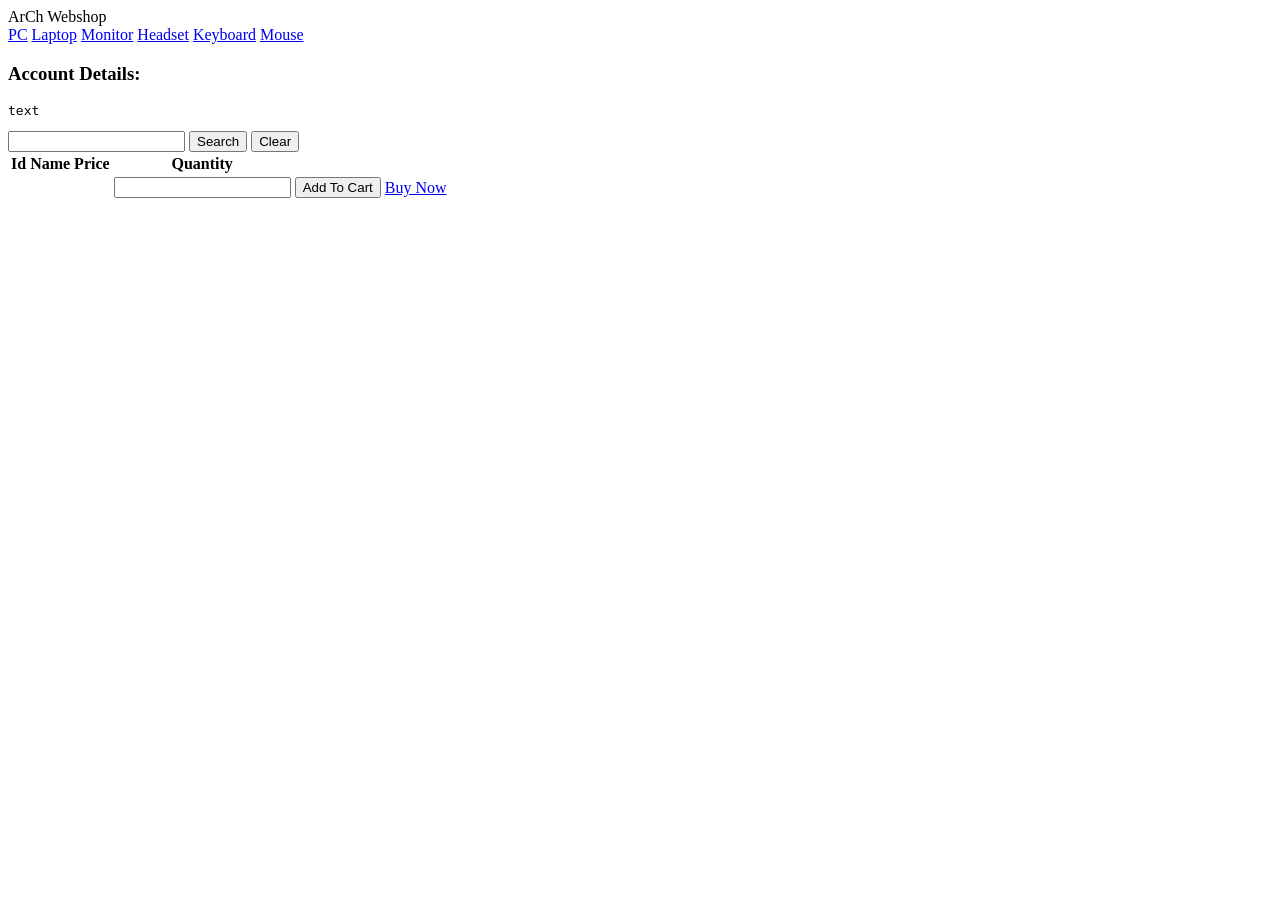
==== complete/src/main/resources/templates/accountPage.html @ 2e6dc897 "ProductBean added" ====
<!DOCTYPE html>
<!--
To change this license header, choose License Headers in Project Properties.
To change this template file, choose Tools | Templates
and open the template in the editor.
-->
<html>
    <head>
        <title>ArCh Webshop</title>
        <meta charset="UTF-8">
        <meta name="viewport" content="width=device-width, initial-scale=1.0">
        <link rel = "stylesheet" type = "text/css" href = "style.css" />
    <div class="headerText">ArCh Webshop</div>
    <script type="text/javascript" script-name="aclonica" src="http://use.edgefonts.net/aclonica.js"></script>
</head>
<div class="box">
    <a class="button" href="pc">PC</a>
    <a class="button" href="laptop">Laptop</a>
    <a class="button" href="monitor">Monitor</a>
    <a class="button" href="headset">Headset</a>
    <a class="button" href="keyboard">Keyboard</a>
    <a class="button" href="mouse">Mouse</a>
</div>
<body>
    <div class="centerText">
        <h3>Account Details:</h3>
        <pre th:text="${message}">text</pre>   
    </div>

        <form action="#" th:action="@{/accountPage}" th:object="${searchFormBean}" method="post">
            <input type="text" th:field="*{keyword}" />
            <input class="button" type="submit" value="Search" /> <input class="button" type="reset" value="Clear" /> 
        </form>

        <div class="centerFields">

            <form action="#" th:action="@{/accountPage}" th:object="${orderLineBean}" method="post">
                <table id="productsTable">
                    <tr>
                        <th>Id</th>
                        <th>Name</th>
                        <th>Price</th>
                        <th>Quantity</th>
                        <th></th>
                        <th></th>
                    </tr>
                    <th:block class="searchResult" th:each="product : ${searchResults}">
                        <tr>
                            <td <input type="hidden" th:text = "${product.id}"/> </td>
                            <td th:text="${product.name}"></td> 
                            <td th:text="${product.price}"></td> 
                            <td> <input type="number" name="nrOfProducts"min="0"/></td>
                            <td><input class="button" type="submit" value="Add To Cart" /></td>
                            <td><a href="accountPage/buy/${product.id}">Buy Now</a></td>
                        </tr>
                    </th:block>
                </table>
            </form>

        </div>    
</body>
</html>
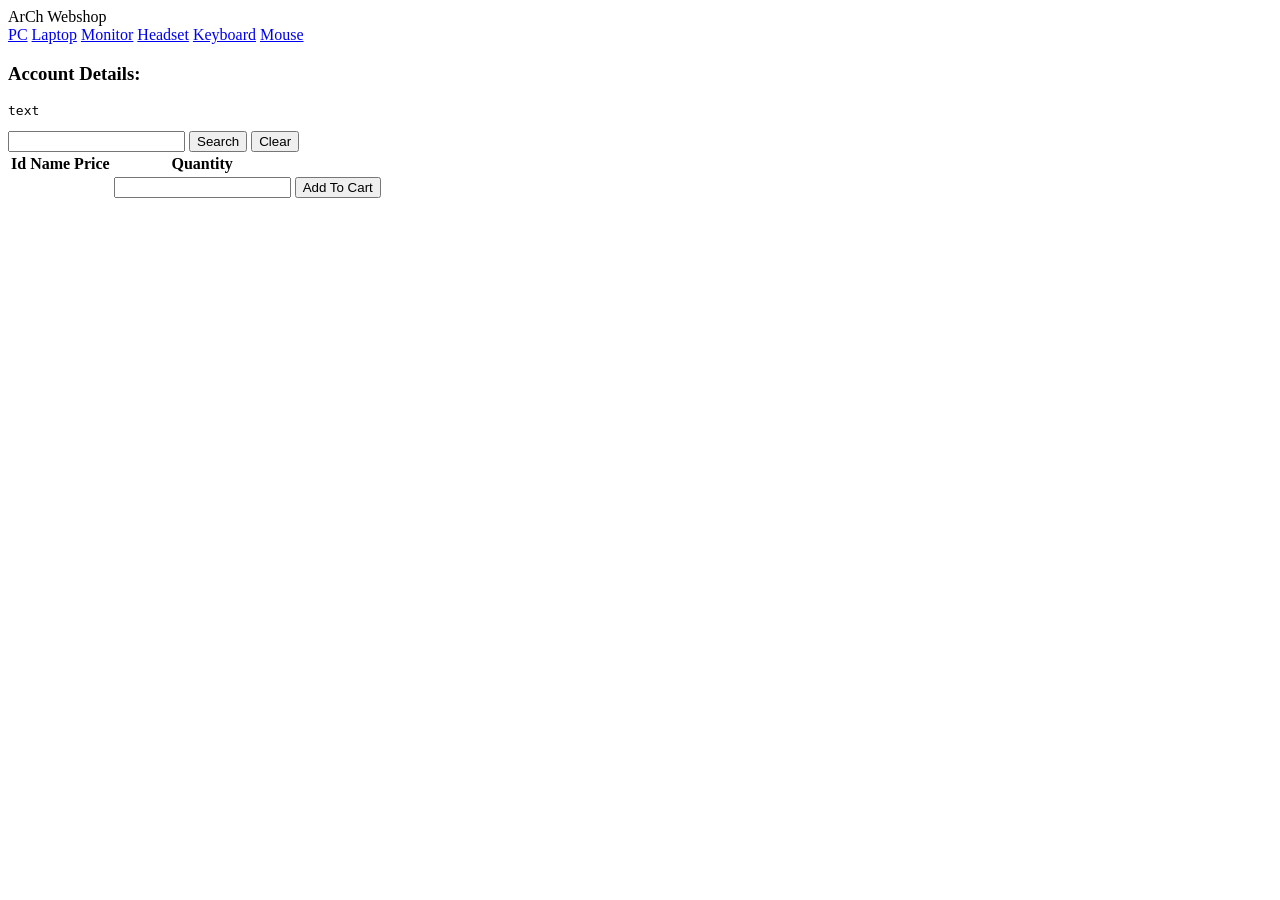
==== commit ac5096c4: "bugfix" ====
--- a/complete/src/main/resources/templates/accountPage.html
+++ b/complete/src/main/resources/templates/accountPage.html
@@ -42,16 +42,14 @@
                         <th>Price</th>
                         <th>Quantity</th>
                         <th></th>
-                        <th></th>
                     </tr>
                     <th:block class="searchResult" th:each="product : ${searchResults}">
                         <tr>
                             <td <input type="hidden" th:text = "${product.id}"/> </td>
                             <td th:text="${product.name}"></td> 
                             <td th:text="${product.price}"></td> 
-                            <td> <input type="number" name="nrOfProducts"min="0"/></td>
+                            <td> <input type="number" name="nrOfProducts" min="0"/></td>
                             <td><input class="button" type="submit" value="Add To Cart" /></td>
-                            <td><a href="accountPage/buy/${product.id}">Buy Now</a></td>
                         </tr>
                     </th:block>
                 </table>
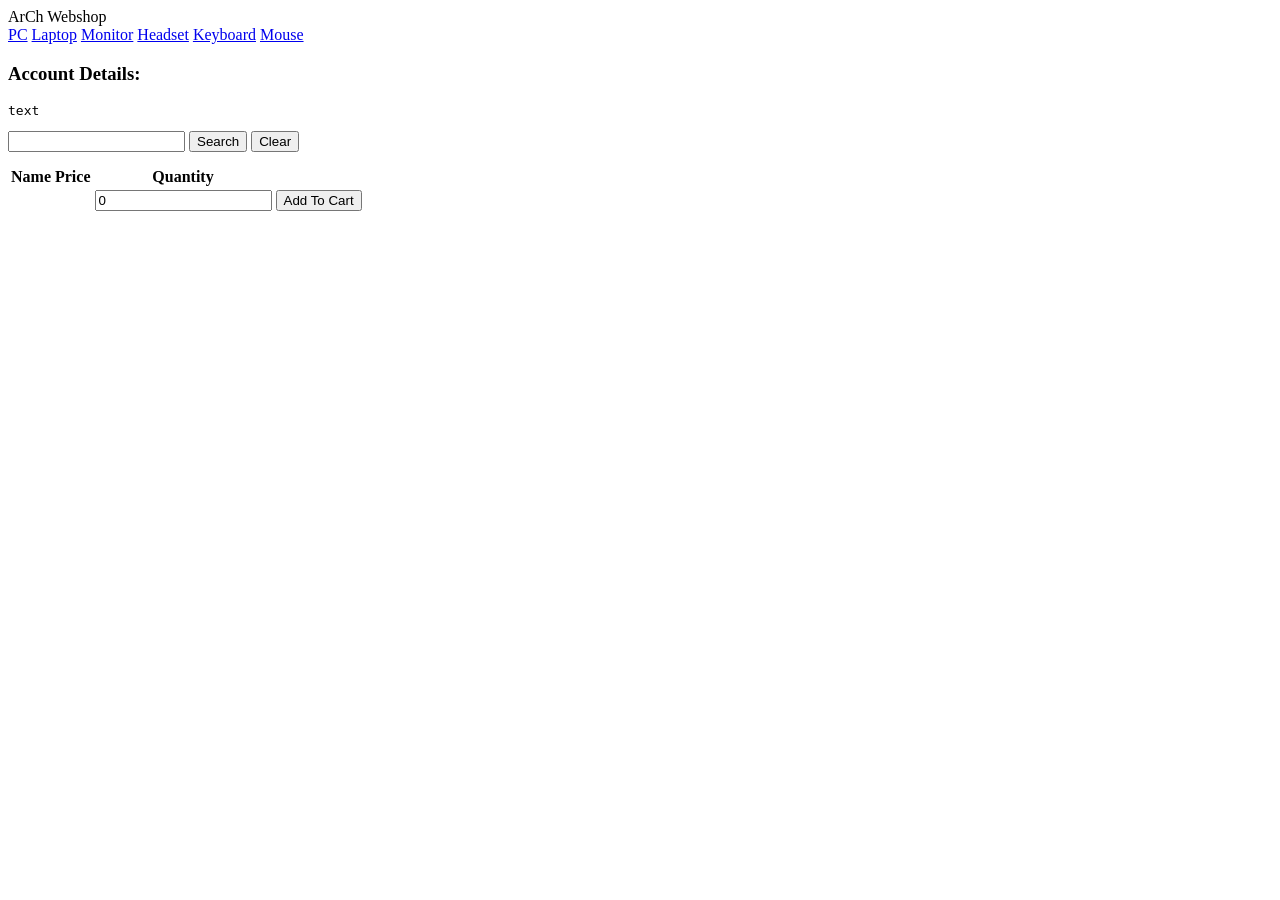
==== commit 4a6c0f5d: "product id is now sending" ====
--- a/complete/src/main/resources/templates/accountPage.html
+++ b/complete/src/main/resources/templates/accountPage.html
@@ -27,34 +27,35 @@
         <pre th:text="${message}">text</pre>   
     </div>
 
-        <form action="#" th:action="@{/accountPage}" th:object="${searchFormBean}" method="post">
-            <input type="text" th:field="*{keyword}" />
-            <input class="button" type="submit" value="Search" /> <input class="button" type="reset" value="Clear" /> 
-        </form>
+    <form action="#" th:action="@{/accountPage}" th:object="${searchFormBean}" method="post">
+        <input type="text" th:field="*{keyword}" />
+        <input class="button" type="submit" value="Search" /> <input class="button" type="reset" value="Clear" /> 
+    </form>
 
-        <div class="centerFields">
+    <div class="centerFields">
+        <pre th:text="${errorMessage}"></pre>  
+        <table id="productsTable">
+            <tr>
+                <th>Name</th>
+                <th>Price</th>
+                <th>Quantity</th>
+                <th></th>
+            </tr>
 
-            <form action="#" th:action="@{/accountPage}" th:object="${orderLineBean}" method="post">
-                <table id="productsTable">
-                    <tr>
-                        <th>Id</th>
-                        <th>Name</th>
-                        <th>Price</th>
-                        <th>Quantity</th>
-                        <th></th>
-                    </tr>
-                    <th:block class="searchResult" th:each="product : ${searchResults}">
-                        <tr>
-                            <td <input type="hidden" th:text = "${product.id}"/> </td>
-                            <td th:text="${product.name}"></td> 
-                            <td th:text="${product.price}"></td> 
-                            <td> <input type="number" name="nrOfProducts" min="0"/></td>
-                            <td><input class="button" type="submit" value="Add To Cart" /></td>
-                        </tr>
-                    </th:block>
-                </table>
-            </form>
+            <th:block class="searchResult" th:each="product : ${searchResults}">
+                <tr>
+                    <td th:text="${product.name}"></td> 
+                    <td th:text="${product.price}"></td> 
+                <form action="#" th:action="@{/accountPage}" th:object="${orderLineBean}" method="post">
+                    <input type="hidden" th:value="${product.id}" name="productId"/>
+                    <td> <input type="number" value="0"name="nrOfProducts"/></td>
+                    <td><input class="button" type="submit" value="Add To Cart" /></td>
+                </form>
+                </tr>
+            </th:block>
+        </table>
 
-        </div>    
+
+    </div>    
 </body>
 </html>
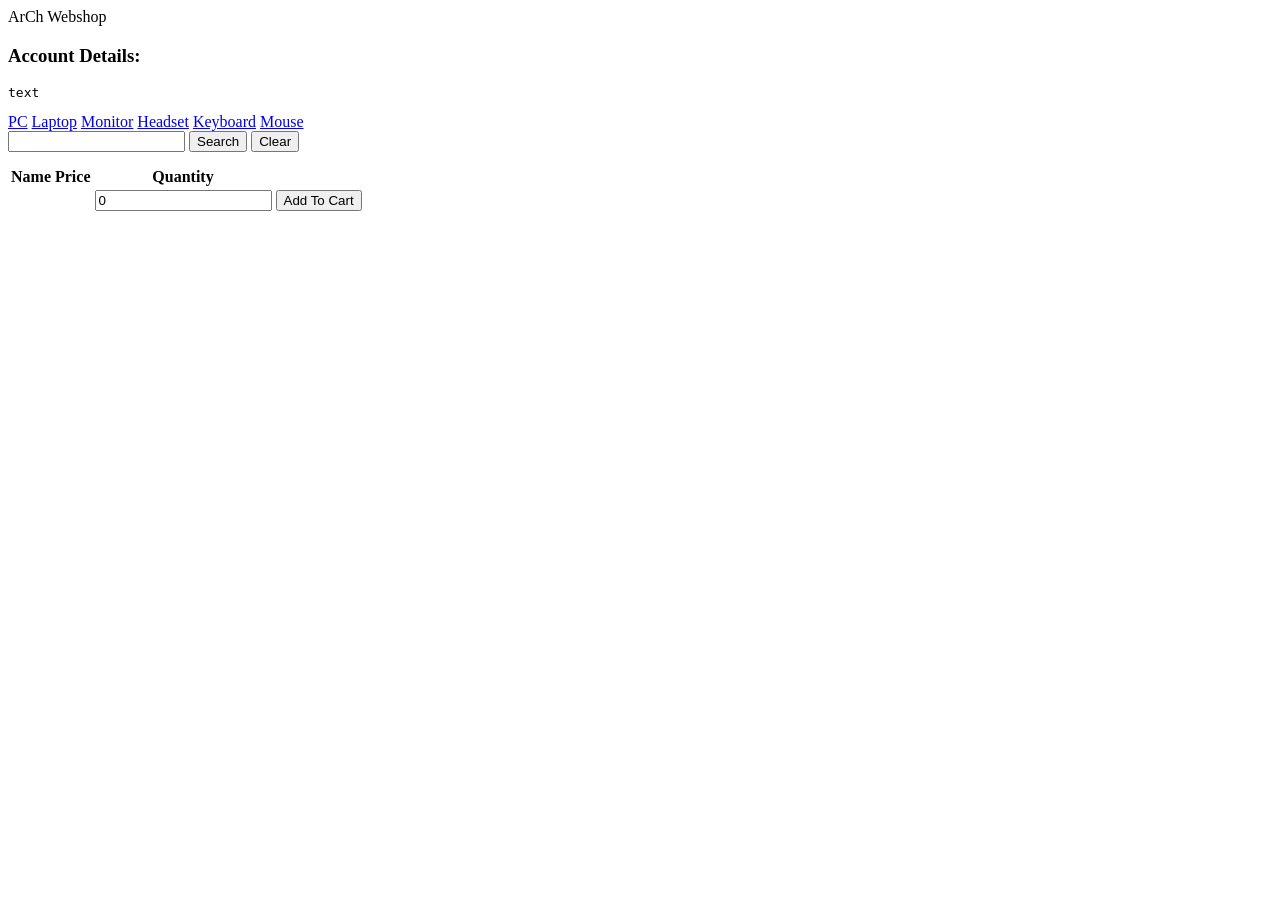
==== commit 4f2b7ddc: "accountpage css" ====
--- a/complete/src/main/resources/templates/accountPage.html
+++ b/complete/src/main/resources/templates/accountPage.html
@@ -9,29 +9,31 @@
         <title>ArCh Webshop</title>
         <meta charset="UTF-8">
         <meta name="viewport" content="width=device-width, initial-scale=1.0">
-        <link rel = "stylesheet" type = "text/css" href = "style.css" />
+        <link rel = "stylesheet" type = "text/css" href = "style.css?version=2" />
     <div class="headerText">ArCh Webshop</div>
     <script type="text/javascript" script-name="aclonica" src="http://use.edgefonts.net/aclonica.js"></script>
 </head>
-<div class="box">
-    <a class="button" href="pc">PC</a>
-    <a class="button" href="laptop">Laptop</a>
-    <a class="button" href="monitor">Monitor</a>
-    <a class="button" href="headset">Headset</a>
-    <a class="button" href="keyboard">Keyboard</a>
-    <a class="button" href="mouse">Mouse</a>
-</div>
 <body>
     <div class="centerText">
         <h3>Account Details:</h3>
         <pre th:text="${message}">text</pre>   
     </div>
 
-    <form action="#" th:action="@{/accountPage}" th:object="${searchFormBean}" method="post">
-        <input type="text" th:field="*{keyword}" />
-        <input class="button" type="submit" value="Search" /> <input class="button" type="reset" value="Clear" /> 
-    </form>
+    <div class="searchbox">
+        <div class="box">
+            <a class="button" href="pc">PC</a>
+            <a class="button" href="laptop">Laptop</a>
+            <a class="button" href="monitor">Monitor</a>
+            <a class="button" href="headset">Headset</a>
+            <a class="button" href="keyboard">Keyboard</a>
+            <a class="button" href="mouse">Mouse</a>
+        </div>
+        <form class="search" action="#" th:action="@{/accountPage}" th:object="${searchFormBean}" method="post">
+            <input type="text" th:field="*{keyword}" />
+            <input class="button" type="submit" value="Search" /> <input class="button" type="reset" value="Clear" /> 
+        </form>
 
+    </div>
     <div class="centerFields">
         <pre th:text="${errorMessage}"></pre>  
         <table id="productsTable">
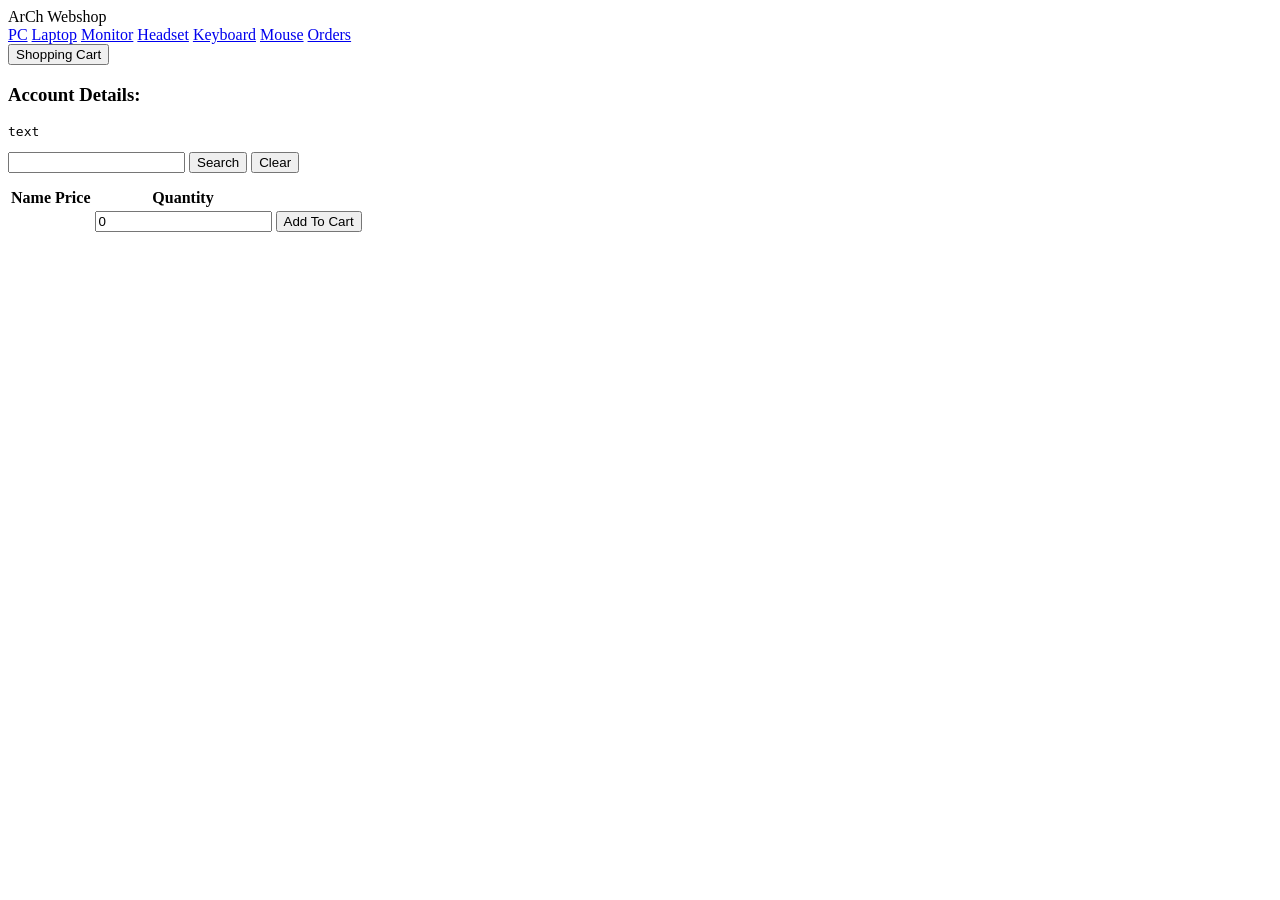
==== commit 3a22fb76: "Working on Shopping Cart" ====
--- a/complete/src/main/resources/templates/accountPage.html
+++ b/complete/src/main/resources/templates/accountPage.html
@@ -9,31 +9,34 @@
         <title>ArCh Webshop</title>
         <meta charset="UTF-8">
         <meta name="viewport" content="width=device-width, initial-scale=1.0">
-        <link rel = "stylesheet" type = "text/css" href = "style.css?version=2" />
+        <link rel = "stylesheet" type = "text/css" href = "style.css" />
     <div class="headerText">ArCh Webshop</div>
     <script type="text/javascript" script-name="aclonica" src="http://use.edgefonts.net/aclonica.js"></script>
 </head>
+<div class="box">
+    <a class="button" href="pc">PC</a>
+    <a class="button" href="laptop">Laptop</a>
+    <a class="button" href="monitor">Monitor</a>
+    <a class="button" href="headset">Headset</a>
+    <a class="button" href="keyboard">Keyboard</a>
+    <a class="button" href="mouse">Mouse</a>
+    <a class="button" href="orders">Orders</a>
+    <form action="#" th:action="@{/shoppingCart}" th:object="${ordersBean}" method="post">
+        <input type="hidden" th:value="${product.id}" name="productId"/>
+    <input class="button" type="submit" value="Shopping Cart" />
+    </form>
+</div>
 <body>
     <div class="centerText">
         <h3>Account Details:</h3>
         <pre th:text="${message}">text</pre>   
     </div>
 
-    <div class="searchbox">
-        <div class="box">
-            <a class="button" href="pc">PC</a>
-            <a class="button" href="laptop">Laptop</a>
-            <a class="button" href="monitor">Monitor</a>
-            <a class="button" href="headset">Headset</a>
-            <a class="button" href="keyboard">Keyboard</a>
-            <a class="button" href="mouse">Mouse</a>
-        </div>
-        <form class="search" action="#" th:action="@{/accountPage}" th:object="${searchFormBean}" method="post">
-            <input type="text" th:field="*{keyword}" />
-            <input class="button" type="submit" value="Search" /> <input class="button" type="reset" value="Clear" /> 
-        </form>
+    <form action="#" th:action="@{/accountPage}" th:object="${searchFormBean}" method="post">
+        <input type="text" th:field="*{keyword}" />
+        <input class="button" type="submit" value="Search" /> <input class="button" type="reset" value="Clear" /> 
+    </form>
 
-    </div>
     <div class="centerFields">
         <pre th:text="${errorMessage}"></pre>  
         <table id="productsTable">
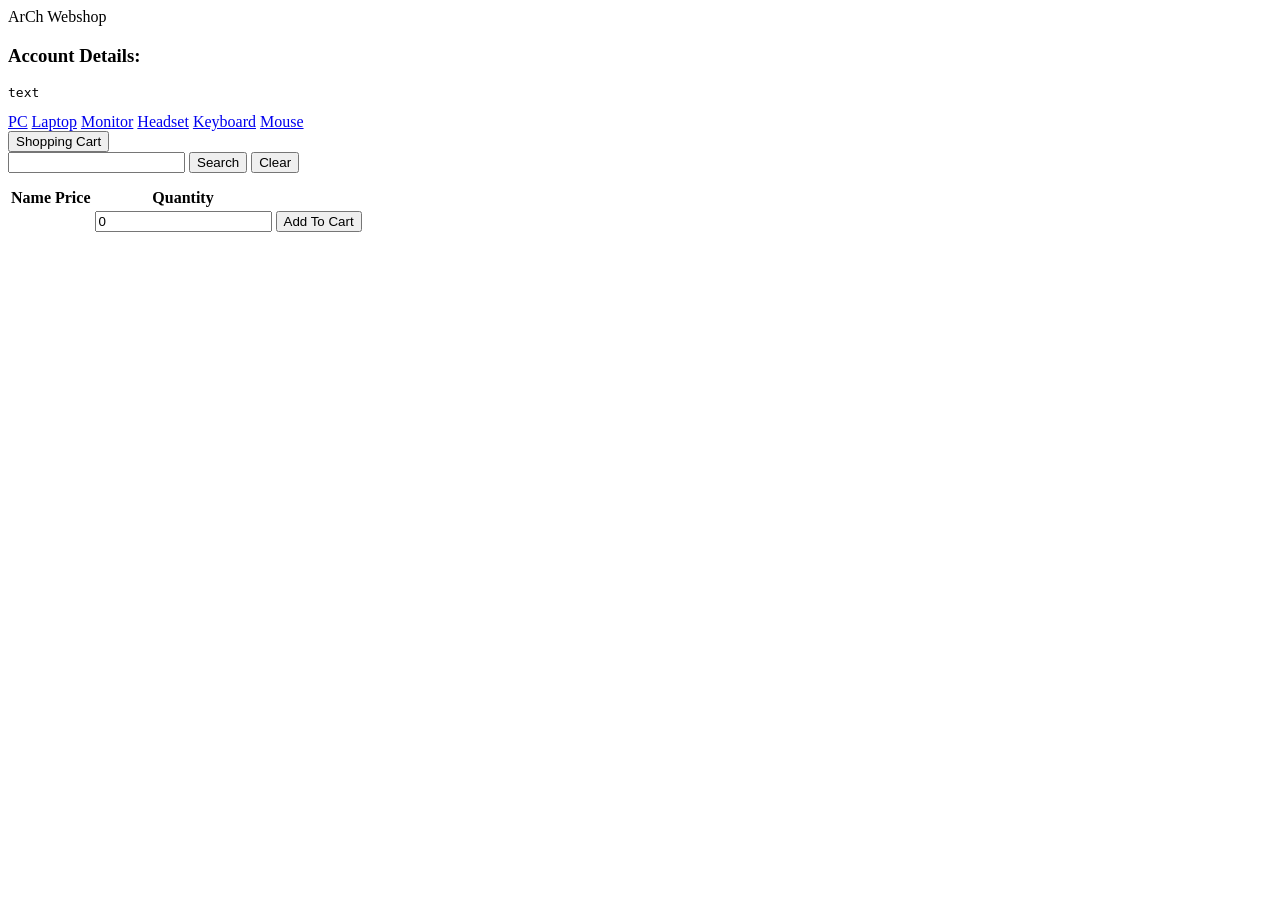
==== commit 509b1f16: "Merge branch 'master' of https://github.com/ChrilleJigling/WebshopProject" ====
--- a/complete/src/main/resources/templates/accountPage.html
+++ b/complete/src/main/resources/templates/accountPage.html
@@ -9,34 +9,36 @@
         <title>ArCh Webshop</title>
         <meta charset="UTF-8">
         <meta name="viewport" content="width=device-width, initial-scale=1.0">
-        <link rel = "stylesheet" type = "text/css" href = "style.css" />
+        <link rel = "stylesheet" type = "text/css" href = "style.css?version=2" />
     <div class="headerText">ArCh Webshop</div>
     <script type="text/javascript" script-name="aclonica" src="http://use.edgefonts.net/aclonica.js"></script>
 </head>
-<div class="box">
-    <a class="button" href="pc">PC</a>
-    <a class="button" href="laptop">Laptop</a>
-    <a class="button" href="monitor">Monitor</a>
-    <a class="button" href="headset">Headset</a>
-    <a class="button" href="keyboard">Keyboard</a>
-    <a class="button" href="mouse">Mouse</a>
-    <a class="button" href="orders">Orders</a>
-    <form action="#" th:action="@{/shoppingCart}" th:object="${ordersBean}" method="post">
-        <input type="hidden" th:value="${product.id}" name="productId"/>
-    <input class="button" type="submit" value="Shopping Cart" />
-    </form>
-</div>
+
 <body>
     <div class="centerText">
         <h3>Account Details:</h3>
         <pre th:text="${message}">text</pre>   
     </div>
 
-    <form action="#" th:action="@{/accountPage}" th:object="${searchFormBean}" method="post">
-        <input type="text" th:field="*{keyword}" />
-        <input class="button" type="submit" value="Search" /> <input class="button" type="reset" value="Clear" /> 
-    </form>
+    <div class="searchbox">
+        <div class="box">
+            <a class="button" href="pc">PC</a>
+            <a class="button" href="laptop">Laptop</a>
+            <a class="button" href="monitor">Monitor</a>
+            <a class="button" href="headset">Headset</a>
+            <a class="button" href="keyboard">Keyboard</a>
+            <a class="button" href="mouse">Mouse</a>
+            <form action="#" th:action="@{/shoppingCart}" th:object="${ordersBean}" method="post">
+            <input type="hidden" th:value="${product.id}" name="productId"/>
+            <input class="button" type="submit" value="Shopping Cart" />
+            </form>
+        </div>
+        <form class="search" action="#" th:action="@{/accountPage}" th:object="${searchFormBean}" method="post">
+            <input type="text" th:field="*{keyword}" />
+            <input class="button" type="submit" value="Search" /> <input class="button" type="reset" value="Clear" /> 
+        </form>
 
+    </div>
     <div class="centerFields">
         <pre th:text="${errorMessage}"></pre>  
         <table id="productsTable">
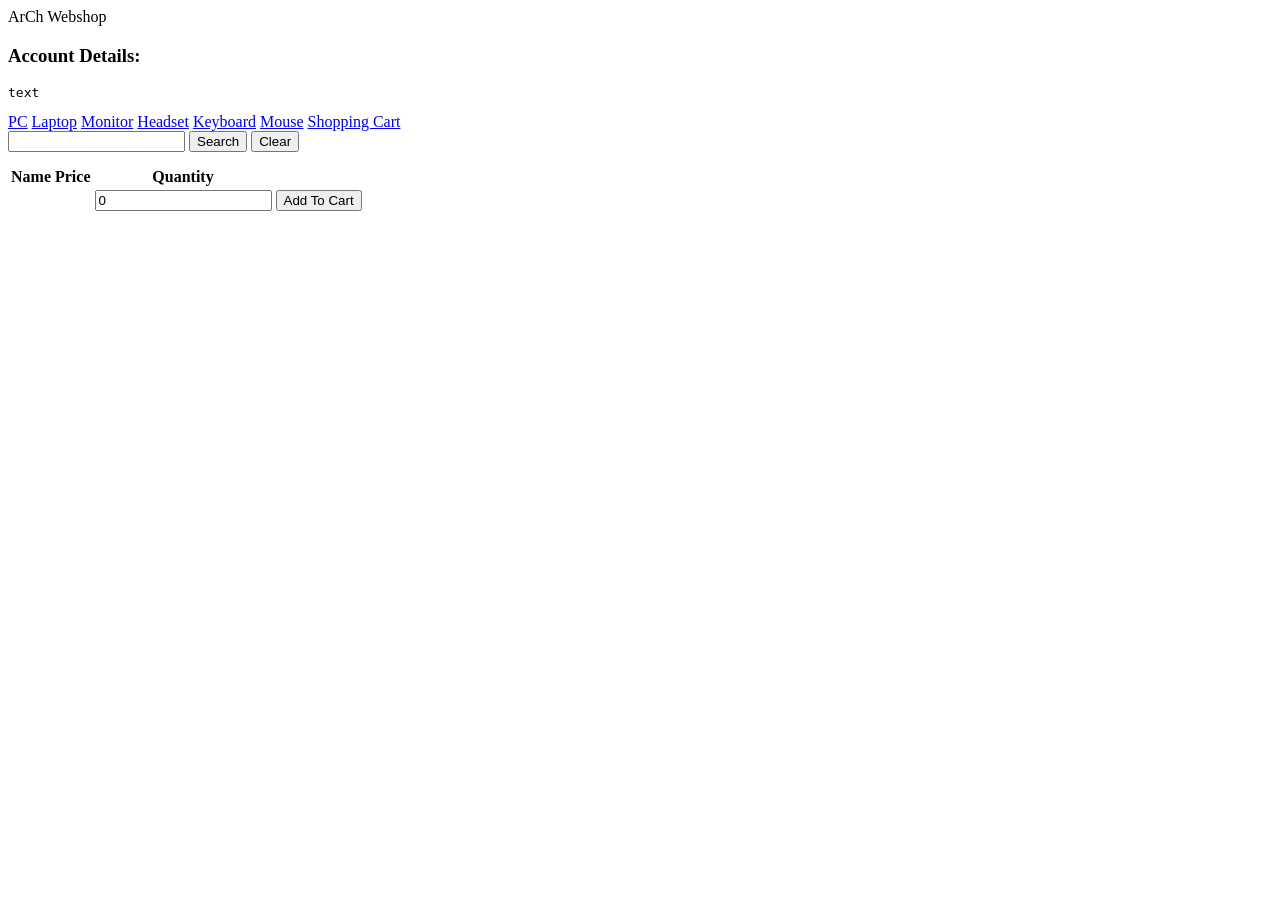
==== commit cad61547: "-" ====
--- a/complete/src/main/resources/templates/accountPage.html
+++ b/complete/src/main/resources/templates/accountPage.html
@@ -28,10 +28,7 @@
             <a class="button" href="headset">Headset</a>
             <a class="button" href="keyboard">Keyboard</a>
             <a class="button" href="mouse">Mouse</a>
-            <form action="#" th:action="@{/shoppingCart}" th:object="${ordersBean}" method="post">
-            <input type="hidden" th:value="${product.id}" name="productId"/>
-            <input class="button" type="submit" value="Shopping Cart" />
-            </form>
+            <a class="button" href="shoppingCart">Shopping Cart</a>
         </div>
         <form class="search" action="#" th:action="@{/accountPage}" th:object="${searchFormBean}" method="post">
             <input type="text" th:field="*{keyword}" />
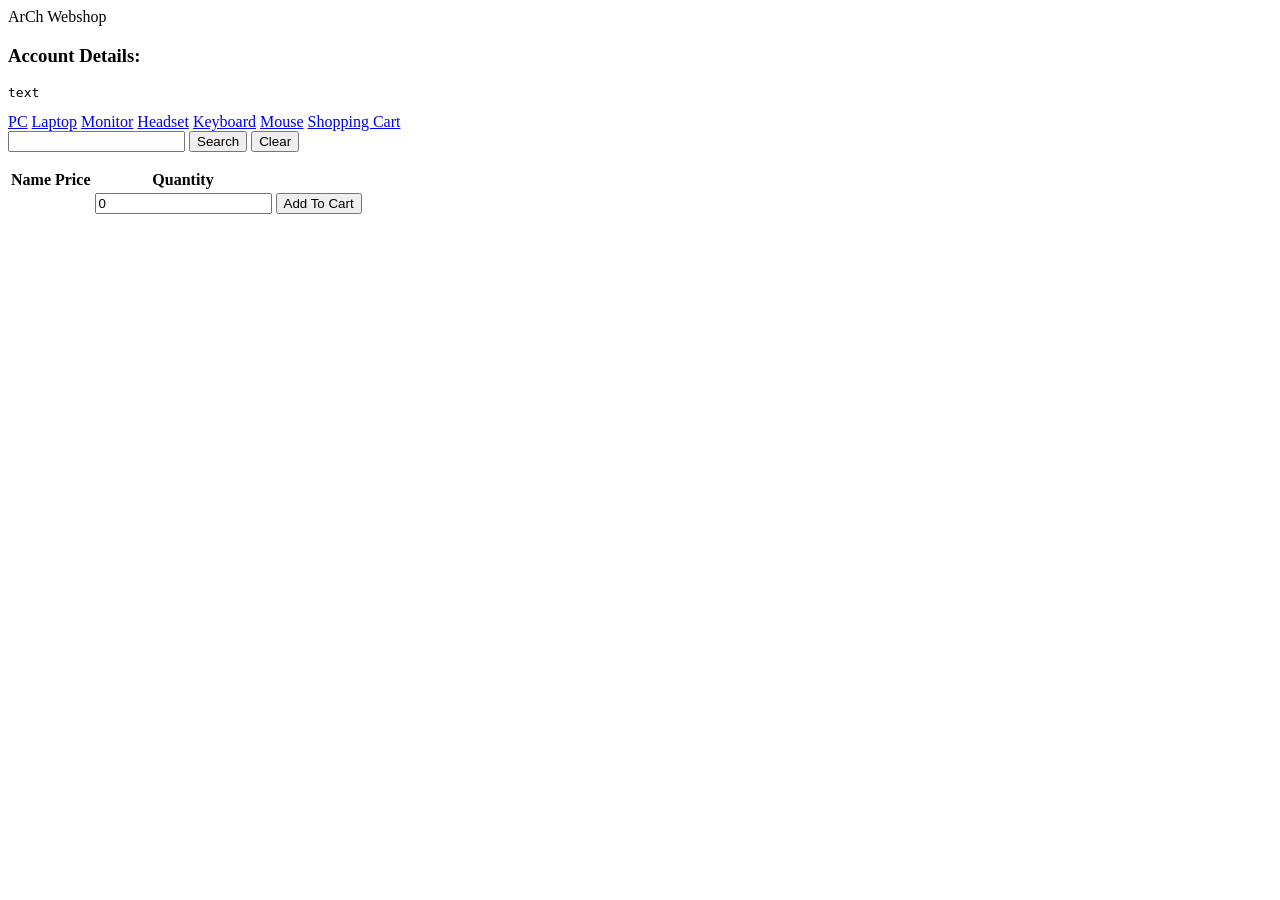
==== commit fe2f28d4: "test" ====
--- a/complete/src/main/resources/templates/accountPage.html
+++ b/complete/src/main/resources/templates/accountPage.html
@@ -1,9 +1,4 @@
-<!DOCTYPE html>
-<!--
-To change this license header, choose License Headers in Project Properties.
-To change this template file, choose Tools | Templates
-and open the template in the editor.
--->
+
 <html>
     <head>
         <title>ArCh Webshop</title>
